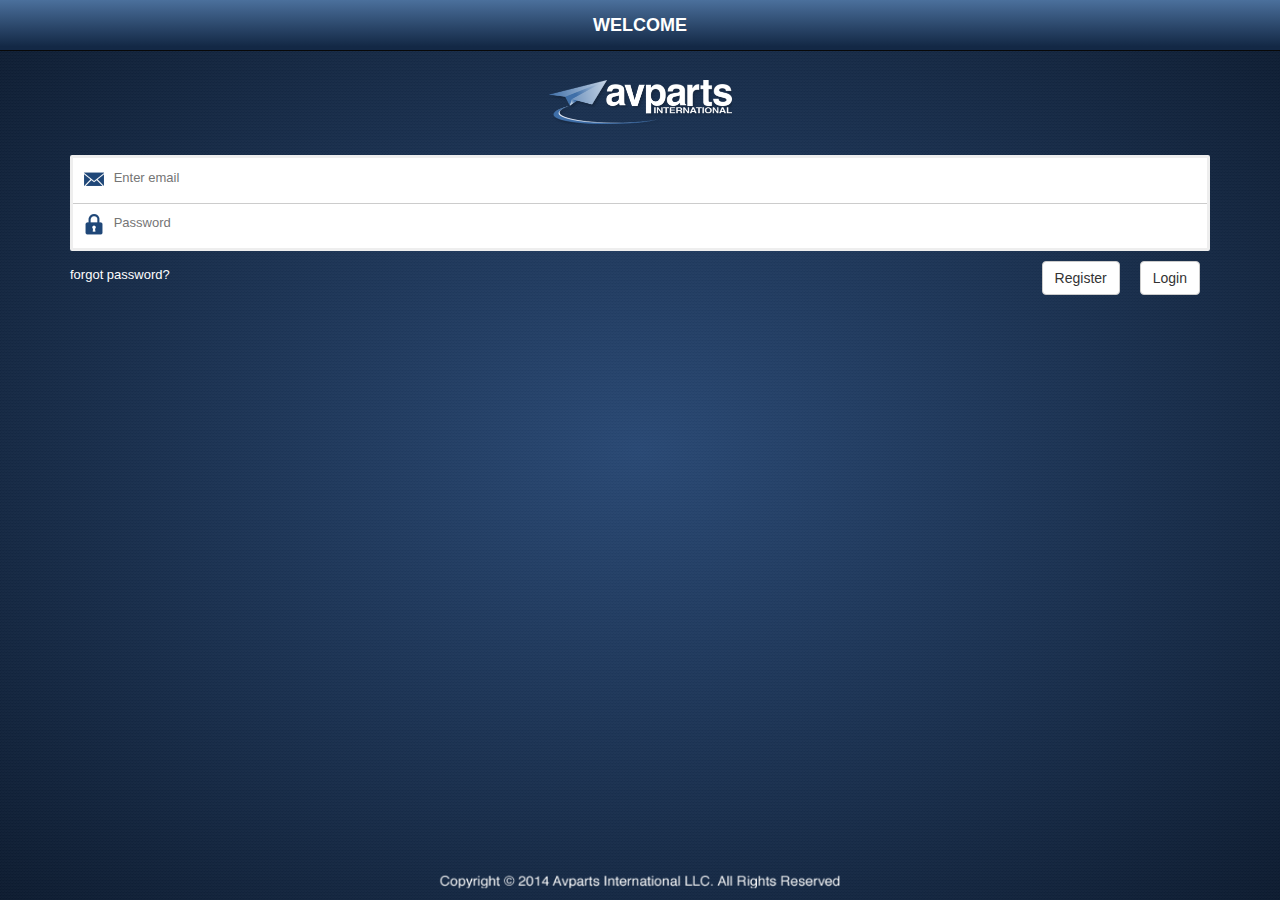
==== index.html @ 3d6e3e3e "first n" ====
<!DOCTYPE html>
<html lang="en">
  <head>
    <meta charset="utf-8">
    <meta http-equiv="X-UA-Compatible" content="IE=edge">
    <meta http-equiv="Content-Type" content="text/html; charset=utf-8" />
    <meta name="viewport" content="initial-scale=1.0, user-scalable=0, width=device-width"/>
	<meta name="apple-mobile-web-app-capable" content="yes" />
    <meta name="description" content="">
    <meta name="author" content="">
    <link rel="icon" href="favicon.ico">
    <title>AvParts</title>
	<!-- http://getbootstrap.com/customize/?id=5d67c4d5e7372abcd76d -->
    <link href="css/bootstrap.min.css?" rel="stylesheet">
    <link href="css/project.css" rel="stylesheet">
	<style>
	</style> 

    <!-- HTML5 shim and Respond.js IE8 support of HTML5 elements and media queries -->
    <!--[if lt IE 9]>
      <script src="https://oss.maxcdn.com/html5shiv/3.7.2/html5shiv.min.js"></script>
      <script src="https://oss.maxcdn.com/respond/1.4.2/respond.min.js"></script>
    <![endif]-->
  </head>

  <body class='bodyBG' >
  <div class='fon'>
    <div class="navbar navbar-inverse navbar-fixed-top projectTopBar" role="navigation">
      <div class="container">
		  <div class='rfd' onClick='App.rfqForm();' >RFQ<div class='counter' style='display:none;'></div></div>
        <div class="">
          <div class=" title" href="#">AvParts</div>
        </div>
      </div>
    </div>
    <div class="hidden navbar navbar-inverse navbar-fixed-bottom projectBottomBar" role="navigation" data-role="footer">
      <div class="container avFooter">
        <div class="">
          <a class="pNav col-xs-3" href="#" onClick='App.profile();return false;' ><img src='img/altbar/profile.png' class="altbar-profile" /><br/>Profile</a>
          <a class="pNav col-xs-3" href="#" onClick='App.messages();return false;' ><img src='img/altbar/messages.png' class="altbar-profile" /><br/>Messages</a>
          <a class="pNav col-xs-3" href="#" onClick='App.onLogin();return false;' ><img src='img/altbar/search.png' class="altbar-profile" /><br/>Search</a>
          <a class="pNav col-xs-3" href="#" onClick='App.contact();return false;' ><img src='img/altbar/contact.png' class="altbar-profile" /><br/>Contact</a>
        </div>
      </div>
    </div>

    <div class="container userInfo">
    <div style='text-align:center' class='onlyLogin'>
    <img class='avLogoBig' src='img/buyuk_logo.png'>
    </div>
    <div class='col-xs-7' style='padding-left:0px;'>
    <img class='avLogoBlue' src='img/blue_son.png'>
    <img class='avLogoWhite' src='img/white_son.png'></div><div class='userInfoUserName col-xs-5'  style='padding-right:0px;'></div>
    </div>
    <div class="container avMainPart">
      <div class="starter-template">
	<div  class='avLogo'></div>
        <h1>Possibly an error occured</h1>
        <p class="lead">Error in document</p>
      </div>

    </div><!-- /.container -->
<div class='hidden templates'>
	<div class='oneSearchResult' id='dbStock{i}'>
		<div class='addDrop glyphicon glyphicon-plus-sign'></div>
		<div class='line' >
			<b>Part Number </b><span class='part'>{part}</span><br />
			<b>TR</b><div class='TRStock {istCls}'></div><br />
			<b>USA</b><div class='USAStock {usaCls}'></div><br />
		</div>
	</div>
	<div class='oneMessage' id='dbMessage{i}'>
		<div class='line' >
			<div class='ctime'><strong>{ctimeM}</strong>{ctimeD}</div>
			<b class='messageHeader'>{header}</b><span class='body'>{body}</span>
			<br />
		</div>
	</div>
	<div class='oneRFQPart col-xs-12 col-md-6'>
	  <label><input type='checkbox' checked='checked' name='part[]' value='{part}' class='oneRFQPartPart'> {part}</label><input type='tel' class='selectEveryThing' name='count[]' value='' style='text-align:right;float:right;padding-right:4px;    width: 50px;' />
	</div>
</div>
</div>

	<img src='img/alt/messages.png'  class='altImage' id='altImage' />
<div class="modal fade" id='disclaims'>
  <div class="modal-dialog" style='width:90%'>
    <div class="modal-content">
      <div class="modal-header">
        <button type="button" class="close" data-dismiss="modal"><span aria-hidden="true">&times;</span><span class="sr-only">Close</span></button>
        <h4 class="modal-title">Disclaimer</h4>
      </div>
      <div class="modal-body">
        <p>Avparts International is not responsible for, and expressly disclaims all liability for, damages of any kind arising out of use, reference to, or reliance on any information contained within this application.While the information contained within this application is periodically updated, no guarantee is given that the information provided in this application is correct, complete, and up-to-date.</p>
      </div>
      <div class="modal-footer">
        <button type="button" class="btn btn-default" data-dismiss="modal">I Agree</button>
      </div>
    </div><!-- /.modal-content -->
  </div><!-- /.modal-dialog -->
</div><!-- /.modal -->

<div class="modal fade" id='Alert'>
  <div class="modal-dialog" style='width:90%'>
    <div class="modal-content">
      <div class="modal-header">
        <button type="button" class="close" data-dismiss="modal"><span aria-hidden="true">&times;</span><span class="sr-only">Close</span></button>
        <h4 class="modal-title">Disclaimer</h4>
      </div>
      <div class="modal-body">
        
      </div>
      <div class="modal-footer">
        <button type="button" class="btn btn-default" data-dismiss="modal">Ok</button>
      </div>
    </div><!-- /.modal-content -->
  </div><!-- /.modal-dialog -->
</div><!-- /.modal -->

<div class="modal fade" id='TermsOfUse'>
  <div class="modal-dialog" style='width:90%'>
    <div class="modal-content">
      <div class="modal-header">
        <button type="button" class="close" data-dismiss="modal"><span aria-hidden="true">&times;</span><span class="sr-only">Close</span></button>
        <h4 class="modal-title">Terms of Use </h4>
      </div>
      <div class="modal-body">
        <p style='font-size:small;'>
		<h3 style='text-align:center'>Avparts International<br />
Mobile Application<br />
Terms of Use Agreement</h3>

Effective Date: 14 August 2014<br />
PLEASE READ THIS TERMS OF USE AGREEMENT CAREFULLY BEFORE
DOWNLOADING THE AVPARTS APPLICATION. <br/><br/> By downloading, accessing and/or using
this mobile application (the “Application) owned by Avparts International LLC. (“Avparts”) you
signify that you have read, understand and agree to be bound by all of the terms and conditions
as set forth in this Terms of Use Agreement (“Agreement”). Avparts’s Disclaimer and Mobile
Application Privacy Policy are subject to and incorporated by reference into this Agreement
(collectively, the “Mobile Application Documentation”). Avparts may change the terms of the
Agreement at any time and without notice, effective upon the posting of the revised Agreement.
Your continued use of the Application shall be considered your acceptance of the revised
Agreement. You must have the most current version of the Application to ensure that it is
working properly. It is your responsibility to periodically check the Application and/or our
website at www.avpartsinternational.com , to determine if you have the most current version of
the Application. If you do not agree to this Agreement, please do not download the Application.
<br /><br />
<b>No Warranties</b><br />
The Application is provided subject to all of the terms set forth in the Mobile Application
Documentation. Avparts does not warrant that: (i) its Application will be constantly available, or
available at all; (ii) that the information in this Application is complete, true, accurate, or (iii) your
opt-out choices will be successfully executed in all cases. Avparts does not warrant that the
Application is free of defects or errors.<br /><br />
<b>Limitations of Liability and Indemnification</b><br />
THE DOWNLOADING AND/OR USE OF THE APPLICATION IS ENTIRELY AT
YOUR OWN RISK AND IN NO EVENT SHALL AVPARTS BE LIABLE (WHETHER
UNDER THE LAW OF CONTRACTS, TORTS OR OTHERWISE) FOR ANY DIRECT,
INDIRECT, INCIDENTAL, CONSEQUENTIAL, SPECIAL, EXEMPLARY, PUNITIVE OR
ANY OTHER MONETARY OR OTHER DAMAGES, FEES, FINES, PENALTIES OR
LIABILITIES (COLLECTIVELY “DAMAGES”) WHATSOEVER ARISING OUT OF OR
RELATING TO THIS APPLICATION. YOUR SOLE AND EXCLUSIVE REMEDY FOR
DISSATISFACTION WITH THE APPLICATION IS TO STOP USING THE
APPLICATION. YOU AGREE TO DEFEND, INDEMNIFY AND HOLD AVPARTS, AND
ITS OFFICERS, DIRECTORS, EMPLOYEES, REPRESENTATIVES AND AGENTS
HARMLESS FROM AND AGAINST ANY CLAIMS, ACTIONS, DEMANDS,
LIABILITIES, JUDGMENTS, AND SETTLEMENTS, INCLUDING WITHOUT
LIMITATION, REASONABLE LEGAL FEES RESULTING FROM OR ALLEGED TO
RESULT FROM YOUR USE OF THIS APPLICATION.<br /><br />

<b>Unenforceable Provisions</b><br />
If any provision of this Agreement is, or is found to be, unenforceable under applicable law, that
will not affect the enforceability of the other provisions of this Agreement.
<br /><br />
<b>Ownership of Intellectual Property and Limited License</b><br />
All intellectual property to this Application, including all Application material, is protected by
copyright, trademark, or patent laws, and is owned exclusively by Avparts International LLC.
Intellectual property, includes, but is not limited to, computer or software code, scripts, design
elements, graphics, interactive features, artwork, text communication, and any other content that
may be found on or in the Application. All trademarks, service marks and trade names are
owned, registered and/or licensed by Avparts. Avparts grants to you a worldwide, non-exclusive,
royalty-free, revocable license to: download this Application to a mobile devise via a web browser;
use this Application as herein set forth; copy and store this Application and the material on this
Application in your web browser cache memory; and print pages from this Application for your
own personal and non-commercial use. Avparts does not grant you any other rights whatsoever
in relation to this Application or the material on this Application. All other rights are expressly
reserved by Avparts International.<br /><br />
<b>Use and Prohibited Use Restrictions</b><br />
You may use the Application only for your own personal, non-commercial use. You are strictly
prohibited from, and agree that you will not, adapt, edit, change, modify, transform, publish,
republish, distribute, or redistribute this Application or the material on this Application (in any
form or media) without Avparts's prior written consent. You agree not to use any automated data
collection methods, data mining, robots, or scraping or any data gathering methods of any kind
on this Application.<br /><br />
<b>Enforcement of Copyright and Protection of Intellectual Property</b><br />
If Avparts discovers that you have used its copyrighted or other protected materials in
contravention of the terms of the license above, Avparts may bring legal proceedings against you,
seeking monetary damages and an injunction against you. You could also be ordered to pay legal
fees and costs. If you become aware of any use of Avparts's copyright or protected materials that
contravenes or may contravene the terms of the license above, immediately report this by email
to info@avpartsinternational.com or by first-class mail or fax to Avparts International LLC.
16711 Park Centre Blvd.Miami Gardens, Florida 33169 U.S.A Phone: <a  style='color:#333' href="tel:+1(305) 907-5600">+1(305) 907-5600</a> Fax: <a  style='color:#333' href="tel:
+1(305)907-5601">
+1(305)907-5601</a><br /><br />
<b>Governing Law and Dispute Resolution</b><br />
This Agreement shall be governed by and shall be construed in accordance with the laws of the
State of Florida, excluding its choice of law rules. All disputes relating to this Agreement shall be
settled in the courts located within the county of United States, in Florida. The parties submit to
personal jurisdiction within the State of Florida.<br /><br />
<b>Contact Information</b><br />
Avparts may be contacted by mail at Avparts International LLC. 16711 Park Centre Blvd.Miami
Gardens, Florida 33169 U.S.A or by email at info@avpartsinternational.com .Our phone
number is <a  style='color:#333' href="tel:+1(305) 907-5600">+1(305) 907-5600</a> Fax: <a  style='color:#333' href="tel:
+1(305)907-5601">
+1(305)907-5601</a>
		</p>
      </div>
      <div class="modal-footer">
        <button type="button" class="btn btn-default" data-dismiss="modal">I Agree</button>
      </div>
    </div><!-- /.modal-content -->
  </div><!-- /.modal-dialog -->
</div><!-- /.modal -->

    <!-- Bootstrap core JavaScript
    ================================================== -->
    <!-- Placed at the end of the document so the pages load faster -->
    <script src="js/jquery.min.js"></script>
    <script src="js/bootstrap.min.js"></script>
    <script src="js/project.js"></script>
    <script src="js/app.js"></script>
    <script src="js/jquery.mask.min.js"></script>
    <script>
    if(typeof(cordova)!='undefined')
	  cordova.plugins.Keyboard.disableScroll();
    var login 	= localStorage.login;
    var dbCart 	= localStorage.dbCart?JSON.parse(localStorage.dbCart):[];
    var dbStock = localStorage.dbStock?JSON.parse(localStorage.dbStock):[];
    var user	=  localStorage.user?JSON.parse(localStorage.user):[];
    var messages =  localStorage.messages?JSON.parse(localStorage.messages):[];
    var recentSearches = localStorage.recentSearches?JSON.parse(localStorage.recentSearches):[]
	App.init();

    </script>
  </body>
</html>
---- css/project.css ----
*:not(input,textarea) {
    -webkit-touch-callout: none;
    -webkit-user-select: none; /* Disable selection/Copy of UIWebView */
}

.projectTopBar, .projectBottomBar{
background: rgb(75,112,156); /* Old browsers */
background: -moz-linear-gradient(top,  rgba(75,112,156,1) 0%, rgba(19,40,69,1) 93%); /* FF3.6+ */
background: -webkit-gradient(linear, left top, left bottom, color-stop(0%,rgba(75,112,156,1)), color-stop(93%,rgba(19,40,69,1))); /* Chrome,Safari4+ */
background: -webkit-linear-gradient(top,  rgba(75,112,156,1) 0%,rgba(19,40,69,1) 93%); /* Chrome10+,Safari5.1+ */
background: -o-linear-gradient(top,  rgba(75,112,156,1) 0%,rgba(19,40,69,1) 93%); /* Opera 11.10+ */
background: -ms-linear-gradient(top,  rgba(75,112,156,1) 0%,rgba(19,40,69,1) 93%); /* IE10+ */
background: linear-gradient(to bottom,  rgba(75,112,156,1) 0%,rgba(19,40,69,1) 93%); /* W3C */
filter: progid:DXImageTransform.Microsoft.gradient( startColorstr='#4b709c', endColorstr='#132845',GradientType=0 ); /* IE6-9 */
}
.projectTopBar{
}
.iPhone{
}
.iPhone .projectTopBar{
}
.projectBottomBar{
    background: url("../img/nav_bg.png") repeat scroll 0 0 rgba(0, 0, 0, 0);
}
.backbutton {
  margin-left: 13px;
    margin-top: 10px;
    position: absolute;
}
.backbutton img{
      width: 50px;
}
html, body {
height: 100%;
}
body {
    color: #047;
    font-size:13px;
}
body .fon{
  padding: 70px 0 100px 0;
}
.fon {
min-height: 100%;
margin: 0 auto;
}
.bodyBG{
    background: url("../img/bg2.jpg") no-repeat fixed 50% 50% rgba(0, 0, 0, 0);
	background: url("../img/bg3.jpg") repeat fixed 50% 50%;
    color: #fff;

}
.bodyBG .fon{
  background: -moz-radial-gradient(center, ellipse cover,  rgba(43,74,116,0.7) 0%, rgba(4,11,21,0.7) 100%); /* FF3.6+ */

background: -webkit-gradient(radial, center center, 0px, center center, 100%, color-stop(0%,rgba(43,74,116,0.7)), color-stop(100%,rgba(4,11,21,0.7))); /* Chrome,Safari4+ */

background: -webkit-radial-gradient(center, ellipse cover,  rgba(43,74,116,0.7) 0%,rgba(4,11,21,0.7) 100%); /* Chrome10+,Safari5.1+ */

background: -o-radial-gradient(center, ellipse cover,  rgba(43,74,116,0.7) 0%,rgba(4,11,21,0.7) 100%); /* Opera 12+ */

background: -ms-radial-gradient(center, ellipse cover,  rgba(43,74,116,0.7) 0%,rgba(4,11,21,0.7) 100%); /* IE10+ */

background: radial-gradient(ellipse at center,  rgba(43,74,116,0.7) 0%,rgba(4,11,21,0.7) 100%); /* W3C */

filter: progid:DXImageTransform.Microsoft.gradient( startColorstr='#b32b4a74', endColorstr='#b3040b15',GradientType=1 ); /* IE6-9 fallback on horizontal gradient */


}
.hide{display:none;}


.pNav {    float: left;
    font-size: 13px;
    height: 50px;
    line-height: 15px;
    padding: 10px;
    text-align: center;
}

.title {  color: #FFFFFF;
    display: block;
    font-size: 18px;
    height: 50px;
    line-height: 20px;
    padding: 15px;
    text-align: center;
    font-weight:bold;
}

.container.userInfo {
    margin-bottom: 10px;
}
.avLogo{
  background: url("../img/logo.png") no-repeat scroll left center rgba(0, 0, 0, 0);
  
  min-height: 30px;
  min-width: 150px;
  display:none;
}

.bodyBG .avLogo{
  background: url("../img/logo2.png") no-repeat scroll left center rgba(0, 0, 0, 0);}
  
.bodyBG .avLogoBlue {display:block;float:left;width:103px;}
 .avLogoBlue {display:none;float:left;}
.bodyBG .avLogoWhite{display:none;float:left;}
.avLogoWhite{display:block;float:left;width:103px;}
.avLogoBig{display:none;width:183px;}
.onlyLogin{display:none;}
.loginScreen .onlyLogin {display:block;}
.loginScreen .avLogoBig {display:inline;}
.loginScreen .avLogoBlue, .loginScreen .avLogoWhite{
  display:none;
}
.avLogoBig{    margin-top: 10px;
    text-align: center;}

.oneSearchResult{
  background:#214173;
  margin :4px;
  padding:4px;
  color:#fff;
  border-radius:3px;
}
.oneSearchResult .imgCap{
    box-shadow: 1px 1px 0 #000, -1px -1px 0 #000;
    display: inline-block;
    height: 60px;
    margin: 5px 0 0 10px;
    width: 60px;
  }
  .oneSearchResult .line{    display: inline-block;    vertical-align: top;}
  .oneSearchResult .line b{    display: inline-block;    width: 90px;}
  .oneSearchResult .addDrop{
    float: right;
    height: 20px;
    padding: 20px;
    width: 20px;	}
.TRStock, .USAStock{
	background: none repeat scroll 0 0 #00CC00;
    border: 3px solid #009900;
    border-radius: 10px;
    box-shadow: 1px 1px #000000;
    display: inline-block;
    height: 10px;
    margin: 4px 3px 0;
    width: 10px;
}
.searchResults{
  min-height:300px;
}
.TRStock.will, .USAStock.will{
	background: none repeat scroll 0 0 #CC0;
    border: 3px solid #990;
}

.TRStock.stockOut, .USAStock.stockOut{
	background: none repeat scroll 0 0 #C00;
    border: 3px solid #900;
}
  .productSearch{
    background: none repeat scroll 0 0 #DDDDDD;
    border: 2px solid #004477;
    padding: 15px 10px;
  }
  .productSearchPartNumber {
    color: #004477;
    display: inline-block;
    font-weight: bold;
    width:33%;
}
.recentSearches{
  color:#004477;
  display:block;
  padding:5px ;
  padding-left:20px ;
}
.productSearchText {
    width: 65%;
    color:#244677;
}
.productSearchButton{
    margin: 10px;}
.userInfoUserName{
 color:#244677;    text-align: right;    font-weight: bold;
}
.bodyBG .userInfoUserName{
 color:#fff;
}
.bodyBG .avMainPart a{

}
.rfqForm a{color:#047;}
.rfd{
  background: none repeat scroll 0 0 #FFFFFF;
    border-radius: 95px;
    color: #214173;
    font-size: 12px;
    font-weight: bold;
    margin-top: 12px;
    padding: 7px 3px;
    position: absolute;
    right: 15px;
	}
.rfd  .counter{
    background: none repeat scroll 0 0 red;
    border-radius: 10px;
    font-size: 12px;
    font-weight: bold;
    padding: 2px 6px;
    position: absolute;
    right: -10px;
    top: -10px;
	color:white;}
.oneSearchResult .glyphicon.glyphicon-minus-sign {
    color: red;
}
.iframe-rwd  {
  position: relative;
  padding-bottom: 65.25%;
  padding-top: 30px;
  height: 0;
  overflow: hidden;
}
.iframe-rwd iframe {
  position: absolute;
  top: 0;
  left: 0;
  width: 100%;
  height: 100%;
}
.iframe-rwd img {
  position: absolute;
  top: 0;
  left: 0;
  width: 100%;
  height: 100%;
}
.altbar-profile{
  height: 25px;}

.altbar-contact{
  background-size: cover;
  display: inline-block;
  height: 20px;
  width: 30px;
  background-size:cover;
  background-image:url("../img/altbar/contact.png")}


.altbar-messages{
  background-size: cover;
  display: inline-block;
  height: 20px;
  width: 30px;
  background-size:cover;
  background-image:url("../img/altbar/messages.png")}
.altbar-search{
  background-size: cover;
  display: inline-block;
  height: 20px;
  width: 20px;
  background-size:cover;
  background-image:url("../img/altbar/search.png")}




.avAdresSatiri{
  bottom: 0;
    padding-bottom: 20%;
    position: fixed;
    text-align: center;
    width: 100%;
    z-index: 10;
	left:0px;
}

.avAdresSatiriLogin{
  bottom: 0;
    padding-bottom: 10px;
    position: fixed;
    text-align: center;
    width: 100%;
    z-index: 10;
	left:0px;
}

.avAdresSatiri2{
      bottom: 0;
    text-align: center;
    width: 100%;
}

.pageContactForm{
  text-align:right;
}
.pageContact .pageContactTextarea{
  display: block;
    max-width: 600px;
    width: 100%;
    height:100px;
    color:#047;
}
.pageContact .pageContactSend{
  color:#333;

}

.rfqForm .rfqFormInput{
    max-width: 600px;
    width: 100%;
  display: block;
}
.rfqForm .rfqFormTextarea{
  display: block;
    max-width: 600px;
    width: 100%;
    height:100px;
    color:#047;
}

.altImage{
      bottom: 0;
    position: fixed;
    width: 100%;
    z-index: 10;
}
.fixed .projectTopBar,
.fixed .altImage{position:absolute}
.selectedParts .oneRFQPart{
    text-align: left;
  padding:0px;
}
.oneRFQPart label {
    padding-right: 10px;
}
.sprite{
      border: 0px solid #0000FF;
    display: inline-block;
    height: 25px;
    overflow: hidden;
    vertical-align: top;
    width: 25px;
}
.sprite span{width:25px;height:148px;background-size:cover; background-image:url('../img/register-sprite.png');    margin-left: -2px;display:block;}
.sprite span.email	{margin-top:2px}
.sprite span.username{margin-top:-30px}
.sprite span.password{margin-top:-61px}
.sprite span.phone	{margin-top:-91px}
.sprite span.company	{margin-top:-125px;}
.projectForm{
      background: none repeat scroll 0 0 #FFFFFF;
    border: 3px solid #EEEEEE;
    border-radius: 2px;
}
.projectForm  .line{
	box-shadow: 0 1px #CCCCCC;
    padding: 10px;
}

.projectForm  .line:last-child{
	box-shadow: 0 0px #CCCCCC;
}
.projectForm .line input {
    border: 0 solid;
	color: #047;    width: 80%;
}

.oneMessage{    border: 1px solid;
    border-radius: 3px;
    margin: 3px;
    padding: 3px;}
.oneMessage strong {
    float: left;
}
.oneMessage.open {}
.oneMessage .line{}
.oneMessage .ctime,
.oneMessage .ctimeM{font-size:120%;text-align:right;}

.oneMessage .messageHeader{
    border-bottom: 1px solid;
    text-align: center;
}
.oneMessage b{display:none}
.oneMessage br{display:none}
.oneMessage .body{display:none}

.oneMessage.open  .line{display:block}
.oneMessage.open  .ctime{}
.oneMessage.open  b{display:block}
.oneMessage.open  br{display:block}
.oneMessage.open  .body{display:block}
#TermsOfUse .modal-body {
    color: #248;
    max-height: 500px;
    overflow: auto;
    text-align: justify;
}
.bodyBG .modal,
.modal{
    color: #047;}
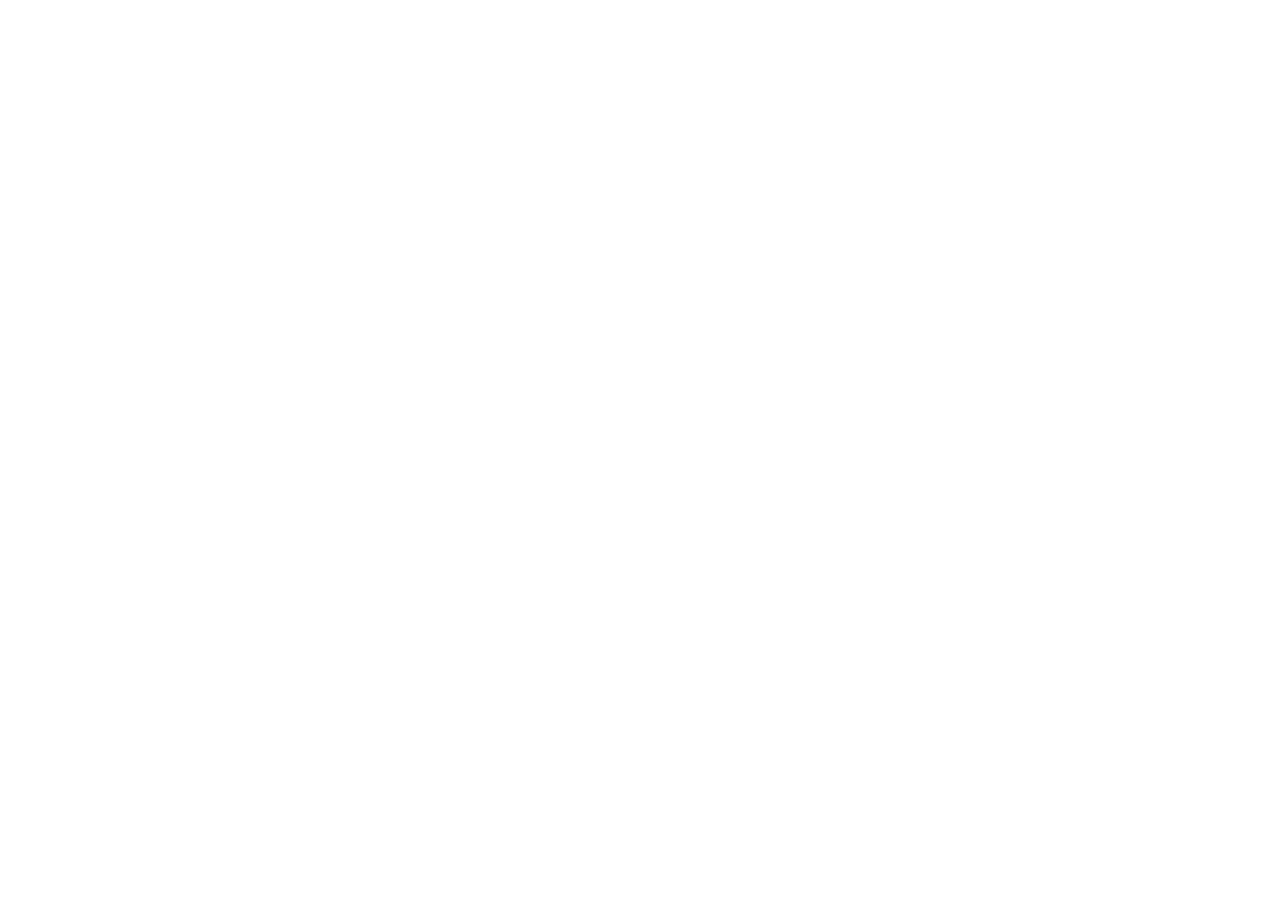
==== commit 5ae9364a: "ilk mayor update" ====
--- a/index.html
+++ b/index.html
@@ -9,237 +9,11 @@
     <meta name="description" content="">
     <meta name="author" content="">
     <link rel="icon" href="favicon.ico">
-    <title>AvParts</title>
-	<!-- http://getbootstrap.com/customize/?id=5d67c4d5e7372abcd76d -->
-    <link href="css/bootstrap.min.css?" rel="stylesheet">
-    <link href="css/project.css" rel="stylesheet">
-	<style>
-	</style> 
+<TITLE>GELECEGE DEPAR PORTAL V6</TITLE>
+</HEAD>
 
-    <!-- HTML5 shim and Respond.js IE8 support of HTML5 elements and media queries -->
-    <!--[if lt IE 9]>
-      <script src="https://oss.maxcdn.com/html5shiv/3.7.2/html5shiv.min.js"></script>
-      <script src="https://oss.maxcdn.com/respond/1.4.2/respond.min.js"></script>
-    <![endif]-->
-  </head>
+<FRAMESET ROWS="*" >
+     <FRAME name='linkFrame' SRC="http://kurumsal.defactokariyer.com/?p=893"  FRAMEBORDER=NO FRAMESPACING=0 BORDER=0>
+</FRAMESET>
 
-  <body class='bodyBG' >
-  <div class='fon'>
-    <div class="navbar navbar-inverse navbar-fixed-top projectTopBar" role="navigation">
-      <div class="container">
-		  <div class='rfd' onClick='App.rfqForm();' >RFQ<div class='counter' style='display:none;'></div></div>
-        <div class="">
-          <div class=" title" href="#">AvParts</div>
-        </div>
-      </div>
-    </div>
-    <div class="hidden navbar navbar-inverse navbar-fixed-bottom projectBottomBar" role="navigation" data-role="footer">
-      <div class="container avFooter">
-        <div class="">
-          <a class="pNav col-xs-3" href="#" onClick='App.profile();return false;' ><img src='img/altbar/profile.png' class="altbar-profile" /><br/>Profile</a>
-          <a class="pNav col-xs-3" href="#" onClick='App.messages();return false;' ><img src='img/altbar/messages.png' class="altbar-profile" /><br/>Messages</a>
-          <a class="pNav col-xs-3" href="#" onClick='App.onLogin();return false;' ><img src='img/altbar/search.png' class="altbar-profile" /><br/>Search</a>
-          <a class="pNav col-xs-3" href="#" onClick='App.contact();return false;' ><img src='img/altbar/contact.png' class="altbar-profile" /><br/>Contact</a>
-        </div>
-      </div>
-    </div>
-
-    <div class="container userInfo">
-    <div style='text-align:center' class='onlyLogin'>
-    <img class='avLogoBig' src='img/buyuk_logo.png'>
-    </div>
-    <div class='col-xs-7' style='padding-left:0px;'>
-    <img class='avLogoBlue' src='img/blue_son.png'>
-    <img class='avLogoWhite' src='img/white_son.png'></div><div class='userInfoUserName col-xs-5'  style='padding-right:0px;'></div>
-    </div>
-    <div class="container avMainPart">
-      <div class="starter-template">
-	<div  class='avLogo'></div>
-        <h1>Possibly an error occured</h1>
-        <p class="lead">Error in document</p>
-      </div>
-
-    </div><!-- /.container -->
-<div class='hidden templates'>
-	<div class='oneSearchResult' id='dbStock{i}'>
-		<div class='addDrop glyphicon glyphicon-plus-sign'></div>
-		<div class='line' >
-			<b>Part Number </b><span class='part'>{part}</span><br />
-			<b>TR</b><div class='TRStock {istCls}'></div><br />
-			<b>USA</b><div class='USAStock {usaCls}'></div><br />
-		</div>
-	</div>
-	<div class='oneMessage' id='dbMessage{i}'>
-		<div class='line' >
-			<div class='ctime'><strong>{ctimeM}</strong>{ctimeD}</div>
-			<b class='messageHeader'>{header}</b><span class='body'>{body}</span>
-			<br />
-		</div>
-	</div>
-	<div class='oneRFQPart col-xs-12 col-md-6'>
-	  <label><input type='checkbox' checked='checked' name='part[]' value='{part}' class='oneRFQPartPart'> {part}</label><input type='tel' class='selectEveryThing' name='count[]' value='' style='text-align:right;float:right;padding-right:4px;    width: 50px;' />
-	</div>
-</div>
-</div>
-
-	<img src='img/alt/messages.png'  class='altImage' id='altImage' />
-<div class="modal fade" id='disclaims'>
-  <div class="modal-dialog" style='width:90%'>
-    <div class="modal-content">
-      <div class="modal-header">
-        <button type="button" class="close" data-dismiss="modal"><span aria-hidden="true">&times;</span><span class="sr-only">Close</span></button>
-        <h4 class="modal-title">Disclaimer</h4>
-      </div>
-      <div class="modal-body">
-        <p>Avparts International is not responsible for, and expressly disclaims all liability for, damages of any kind arising out of use, reference to, or reliance on any information contained within this application.While the information contained within this application is periodically updated, no guarantee is given that the information provided in this application is correct, complete, and up-to-date.</p>
-      </div>
-      <div class="modal-footer">
-        <button type="button" class="btn btn-default" data-dismiss="modal">I Agree</button>
-      </div>
-    </div><!-- /.modal-content -->
-  </div><!-- /.modal-dialog -->
-</div><!-- /.modal -->
-
-<div class="modal fade" id='Alert'>
-  <div class="modal-dialog" style='width:90%'>
-    <div class="modal-content">
-      <div class="modal-header">
-        <button type="button" class="close" data-dismiss="modal"><span aria-hidden="true">&times;</span><span class="sr-only">Close</span></button>
-        <h4 class="modal-title">Disclaimer</h4>
-      </div>
-      <div class="modal-body">
-        
-      </div>
-      <div class="modal-footer">
-        <button type="button" class="btn btn-default" data-dismiss="modal">Ok</button>
-      </div>
-    </div><!-- /.modal-content -->
-  </div><!-- /.modal-dialog -->
-</div><!-- /.modal -->
-
-<div class="modal fade" id='TermsOfUse'>
-  <div class="modal-dialog" style='width:90%'>
-    <div class="modal-content">
-      <div class="modal-header">
-        <button type="button" class="close" data-dismiss="modal"><span aria-hidden="true">&times;</span><span class="sr-only">Close</span></button>
-        <h4 class="modal-title">Terms of Use </h4>
-      </div>
-      <div class="modal-body">
-        <p style='font-size:small;'>
-		<h3 style='text-align:center'>Avparts International<br />
-Mobile Application<br />
-Terms of Use Agreement</h3>
-
-Effective Date: 14 August 2014<br />
-PLEASE READ THIS TERMS OF USE AGREEMENT CAREFULLY BEFORE
-DOWNLOADING THE AVPARTS APPLICATION. <br/><br/> By downloading, accessing and/or using
-this mobile application (the “Application) owned by Avparts International LLC. (“Avparts”) you
-signify that you have read, understand and agree to be bound by all of the terms and conditions
-as set forth in this Terms of Use Agreement (“Agreement”). Avparts’s Disclaimer and Mobile
-Application Privacy Policy are subject to and incorporated by reference into this Agreement
-(collectively, the “Mobile Application Documentation”). Avparts may change the terms of the
-Agreement at any time and without notice, effective upon the posting of the revised Agreement.
-Your continued use of the Application shall be considered your acceptance of the revised
-Agreement. You must have the most current version of the Application to ensure that it is
-working properly. It is your responsibility to periodically check the Application and/or our
-website at www.avpartsinternational.com , to determine if you have the most current version of
-the Application. If you do not agree to this Agreement, please do not download the Application.
-<br /><br />
-<b>No Warranties</b><br />
-The Application is provided subject to all of the terms set forth in the Mobile Application
-Documentation. Avparts does not warrant that: (i) its Application will be constantly available, or
-available at all; (ii) that the information in this Application is complete, true, accurate, or (iii) your
-opt-out choices will be successfully executed in all cases. Avparts does not warrant that the
-Application is free of defects or errors.<br /><br />
-<b>Limitations of Liability and Indemnification</b><br />
-THE DOWNLOADING AND/OR USE OF THE APPLICATION IS ENTIRELY AT
-YOUR OWN RISK AND IN NO EVENT SHALL AVPARTS BE LIABLE (WHETHER
-UNDER THE LAW OF CONTRACTS, TORTS OR OTHERWISE) FOR ANY DIRECT,
-INDIRECT, INCIDENTAL, CONSEQUENTIAL, SPECIAL, EXEMPLARY, PUNITIVE OR
-ANY OTHER MONETARY OR OTHER DAMAGES, FEES, FINES, PENALTIES OR
-LIABILITIES (COLLECTIVELY “DAMAGES”) WHATSOEVER ARISING OUT OF OR
-RELATING TO THIS APPLICATION. YOUR SOLE AND EXCLUSIVE REMEDY FOR
-DISSATISFACTION WITH THE APPLICATION IS TO STOP USING THE
-APPLICATION. YOU AGREE TO DEFEND, INDEMNIFY AND HOLD AVPARTS, AND
-ITS OFFICERS, DIRECTORS, EMPLOYEES, REPRESENTATIVES AND AGENTS
-HARMLESS FROM AND AGAINST ANY CLAIMS, ACTIONS, DEMANDS,
-LIABILITIES, JUDGMENTS, AND SETTLEMENTS, INCLUDING WITHOUT
-LIMITATION, REASONABLE LEGAL FEES RESULTING FROM OR ALLEGED TO
-RESULT FROM YOUR USE OF THIS APPLICATION.<br /><br />
-
-<b>Unenforceable Provisions</b><br />
-If any provision of this Agreement is, or is found to be, unenforceable under applicable law, that
-will not affect the enforceability of the other provisions of this Agreement.
-<br /><br />
-<b>Ownership of Intellectual Property and Limited License</b><br />
-All intellectual property to this Application, including all Application material, is protected by
-copyright, trademark, or patent laws, and is owned exclusively by Avparts International LLC.
-Intellectual property, includes, but is not limited to, computer or software code, scripts, design
-elements, graphics, interactive features, artwork, text communication, and any other content that
-may be found on or in the Application. All trademarks, service marks and trade names are
-owned, registered and/or licensed by Avparts. Avparts grants to you a worldwide, non-exclusive,
-royalty-free, revocable license to: download this Application to a mobile devise via a web browser;
-use this Application as herein set forth; copy and store this Application and the material on this
-Application in your web browser cache memory; and print pages from this Application for your
-own personal and non-commercial use. Avparts does not grant you any other rights whatsoever
-in relation to this Application or the material on this Application. All other rights are expressly
-reserved by Avparts International.<br /><br />
-<b>Use and Prohibited Use Restrictions</b><br />
-You may use the Application only for your own personal, non-commercial use. You are strictly
-prohibited from, and agree that you will not, adapt, edit, change, modify, transform, publish,
-republish, distribute, or redistribute this Application or the material on this Application (in any
-form or media) without Avparts's prior written consent. You agree not to use any automated data
-collection methods, data mining, robots, or scraping or any data gathering methods of any kind
-on this Application.<br /><br />
-<b>Enforcement of Copyright and Protection of Intellectual Property</b><br />
-If Avparts discovers that you have used its copyrighted or other protected materials in
-contravention of the terms of the license above, Avparts may bring legal proceedings against you,
-seeking monetary damages and an injunction against you. You could also be ordered to pay legal
-fees and costs. If you become aware of any use of Avparts's copyright or protected materials that
-contravenes or may contravene the terms of the license above, immediately report this by email
-to info@avpartsinternational.com or by first-class mail or fax to Avparts International LLC.
-16711 Park Centre Blvd.Miami Gardens, Florida 33169 U.S.A Phone: <a  style='color:#333' href="tel:+1(305) 907-5600">+1(305) 907-5600</a> Fax: <a  style='color:#333' href="tel:
-+1(305)907-5601">
-+1(305)907-5601</a><br /><br />
-<b>Governing Law and Dispute Resolution</b><br />
-This Agreement shall be governed by and shall be construed in accordance with the laws of the
-State of Florida, excluding its choice of law rules. All disputes relating to this Agreement shall be
-settled in the courts located within the county of United States, in Florida. The parties submit to
-personal jurisdiction within the State of Florida.<br /><br />
-<b>Contact Information</b><br />
-Avparts may be contacted by mail at Avparts International LLC. 16711 Park Centre Blvd.Miami
-Gardens, Florida 33169 U.S.A or by email at info@avpartsinternational.com .Our phone
-number is <a  style='color:#333' href="tel:+1(305) 907-5600">+1(305) 907-5600</a> Fax: <a  style='color:#333' href="tel:
-+1(305)907-5601">
-+1(305)907-5601</a>
-		</p>
-      </div>
-      <div class="modal-footer">
-        <button type="button" class="btn btn-default" data-dismiss="modal">I Agree</button>
-      </div>
-    </div><!-- /.modal-content -->
-  </div><!-- /.modal-dialog -->
-</div><!-- /.modal -->
-
-    <!-- Bootstrap core JavaScript
-    ================================================== -->
-    <!-- Placed at the end of the document so the pages load faster -->
-    <script src="js/jquery.min.js"></script>
-    <script src="js/bootstrap.min.js"></script>
-    <script src="js/project.js"></script>
-    <script src="js/app.js"></script>
-    <script src="js/jquery.mask.min.js"></script>
-    <script>
-    if(typeof(cordova)!='undefined')
-	  cordova.plugins.Keyboard.disableScroll();
-    var login 	= localStorage.login;
-    var dbCart 	= localStorage.dbCart?JSON.parse(localStorage.dbCart):[];
-    var dbStock = localStorage.dbStock?JSON.parse(localStorage.dbStock):[];
-    var user	=  localStorage.user?JSON.parse(localStorage.user):[];
-    var messages =  localStorage.messages?JSON.parse(localStorage.messages):[];
-    var recentSearches = localStorage.recentSearches?JSON.parse(localStorage.recentSearches):[]
-	App.init();
-
-    </script>
-  </body>
-</html>
+</HTML>